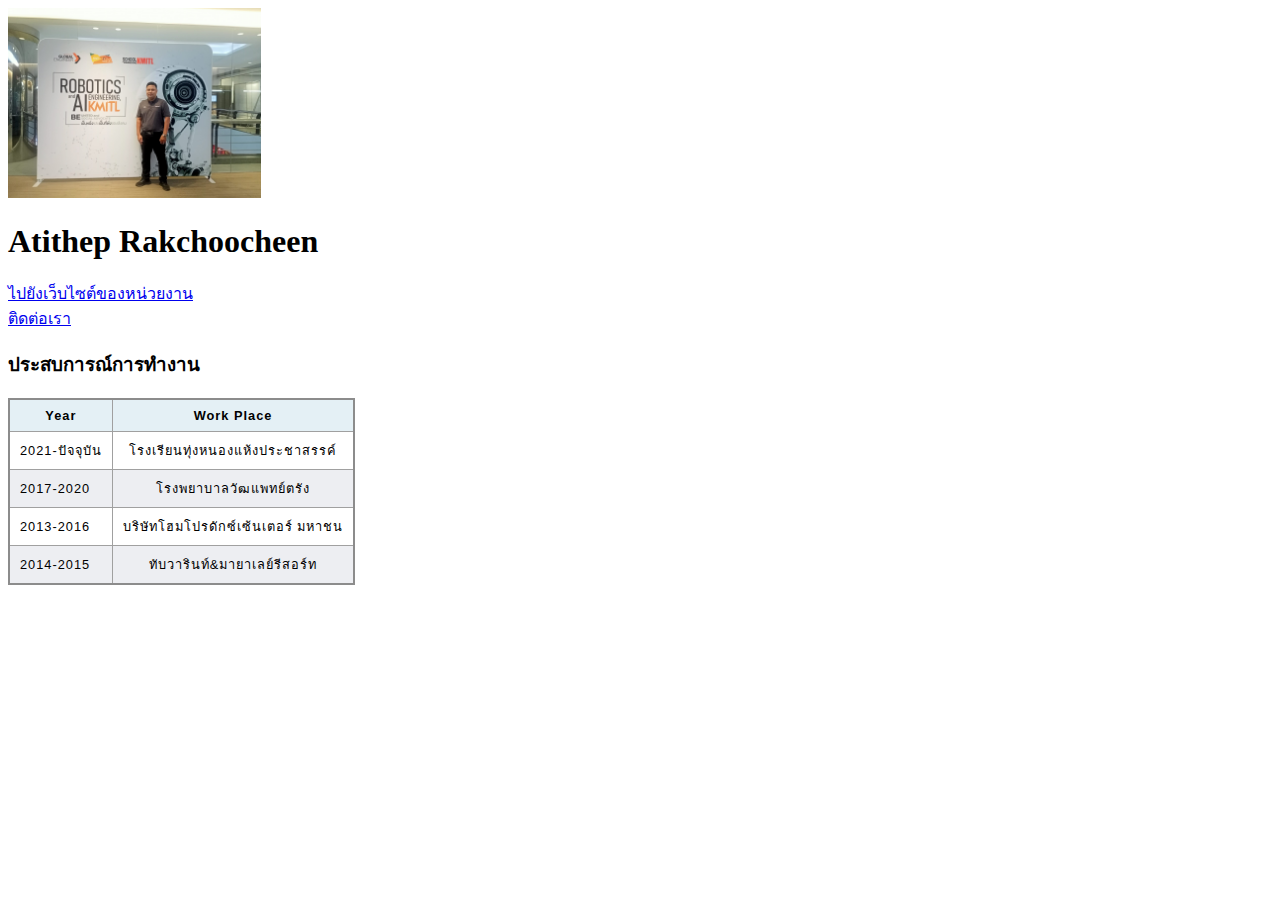
==== index.html @ 6344ad64 "สร้าง Personal Page cแรกของการเรียนรู้" ====
<!DOCTYPE html>
<html lang="en">
<head>
    <meta charset="UTF-8">
    <meta name="viewport" content="width=device-width, initial-scale=1.0">
    <title>ครูหนุ่ม ไอที สวัสดีชาวโลก</title>
    <link rel="stylesheet" href="styles.css">
</head>
<body>
    <img src="noom.jpg" alt="" style="width: 20%; height: auto;">
    <h1>Atithep Rakchoocheen</h1>
    <a href="https://www.pstrang.ac.th">ไปยังเว็บไซต์ของหน่วยงาน</a><br>
    <a href="contact.html">ติดต่อเรา</a>
    <h3>ประสบการณ์การทำงาน</h3>
    <!-- <ul>
        <li>2021-ปัจจุบัน : โรงเรียนทุ่งหนองแห้งประชาสรรค์</li>
        <li>2017-2020 : โรงพยาบาลวัฒแพทย์ตรัง</li>
        <li>2013-2016 : บริษัทโฮมโปรดักซ์เซ้นเตอร์ มหาชน</li>
        <li>2012-2015 : ทับวารินท์ มายาเลย์รีสอร์ท</li>
    </ul> -->
    <!-- ทำให้ list นำเสนอออกมาเป็น table -->
    <table>
        <thead>
            <tr>
                <th>Year</th>
                <th>Work Place</th>
            </tr>
        </thead>
        <tr>
            <td>2021-ปัจจุบัน</td>
            <td>โรงเรียนทุ่งหนองแห้งประชาสรรค์</td>
        </tr>
        <tr>
            <td>2017-2020</td>
            <td>โรงพยาบาลวัฒแพทย์ตรัง</td>
        </tr>
        <tr>
            <td>2013-2016</td>
            <td>บริษัทโฮมโปรดักซ์เซ้นเตอร์ มหาชน</td>
        </tr>
        <tr>
            <td>2014-2015</td>
            <td>ทับวารินท์&มายาเลย์รีสอร์ท</td>
        </tr>
    </table>
</body>
</html>
---- styles.css ----
table {
    border-collapse: collapse;
    border: 2px solid rgb(140 140 140);
    font-family: sans-serif;
    font-size: 0.8rem;
    letter-spacing: 1px;
  }
  
  caption {
    caption-side: bottom;
    padding: 10px;
    font-weight: bold;
  }
  
  thead,
  tfoot {
    background-color: rgb(228 240 245);
  }
  
  th,
  td {
    border: 1px solid rgb(160 160 160);
    padding: 8px 10px;
  }
  
  td:last-of-type {
    text-align: center;
  }
  
  tbody > tr:nth-of-type(even) {
    background-color: rgb(237 238 242);
  }
  
  tfoot th {
    text-align: right;
  }
  
  tfoot td {
    font-weight: bold;
  }
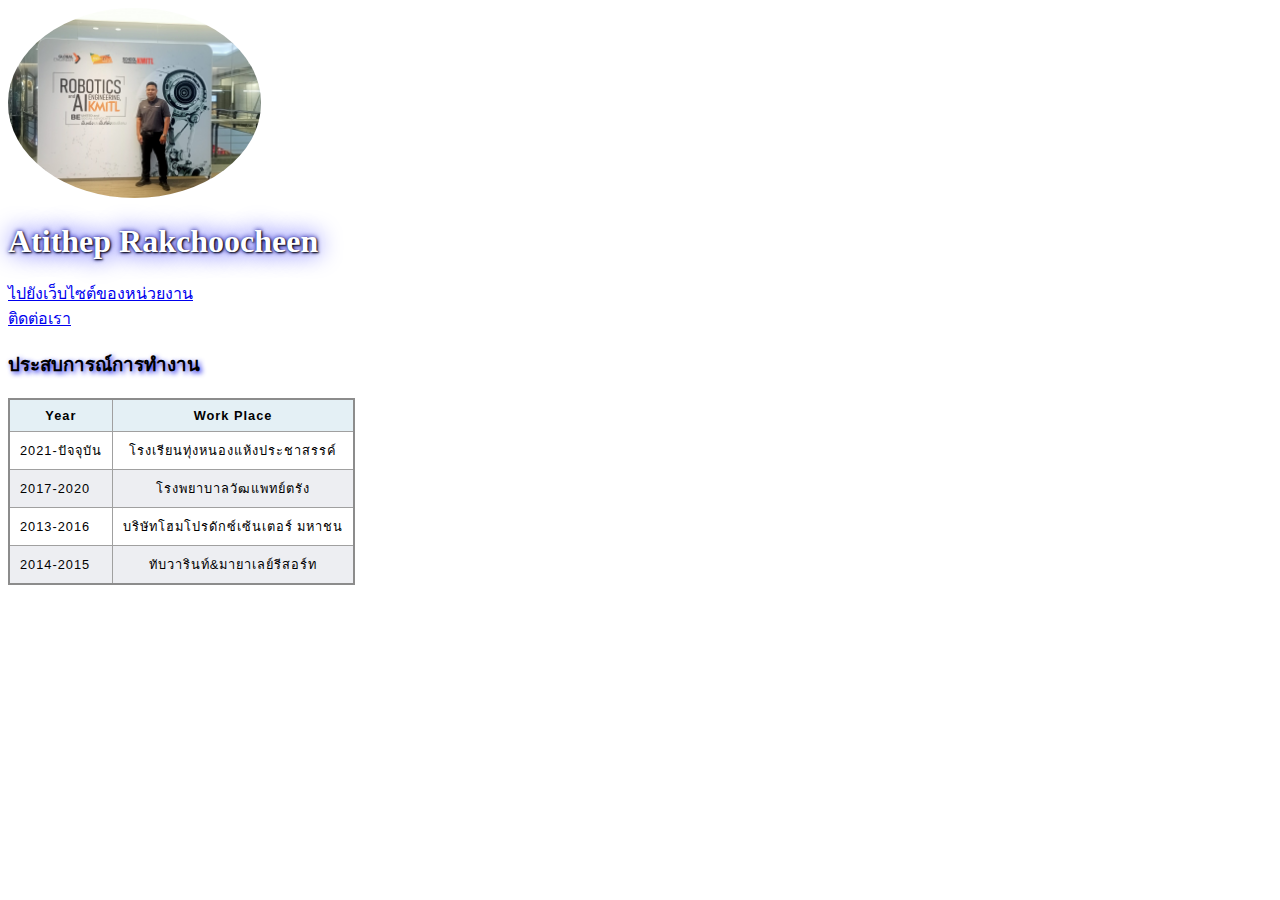
==== commit 9ef3af28: "Add files via upload" ====
--- a/index.html
+++ b/index.html
@@ -3,7 +3,7 @@
 <head>
     <meta charset="UTF-8">
     <meta name="viewport" content="width=device-width, initial-scale=1.0">
-    <title>ครูหนุ่ม ไอที สวัสดีชาวโลก</title>
+    <title>Atithep Rakchoocheen</title>
     <link rel="stylesheet" href="styles.css">
 </head>
 <body>
--- a/styles.css
+++ b/styles.css
@@ -1,3 +1,4 @@
+/* table */
 table {
     border-collapse: collapse;
     border: 2px solid rgb(140 140 140);
@@ -38,4 +39,16 @@
   tfoot td {
     font-weight: bold;
   }
-  +  /* h1 */
+  h1 {
+    color: white;
+    text-shadow: 1px 1px 2px black, 0 0 25px blue, 0 0 5px darkblue;
+  }
+  /* h3 */
+ h3 {
+    text-shadow: 2px 2px 5px rgb(33, 36, 235);
+  }
+  /* img */
+  img {
+    border-radius: 100%;
+}